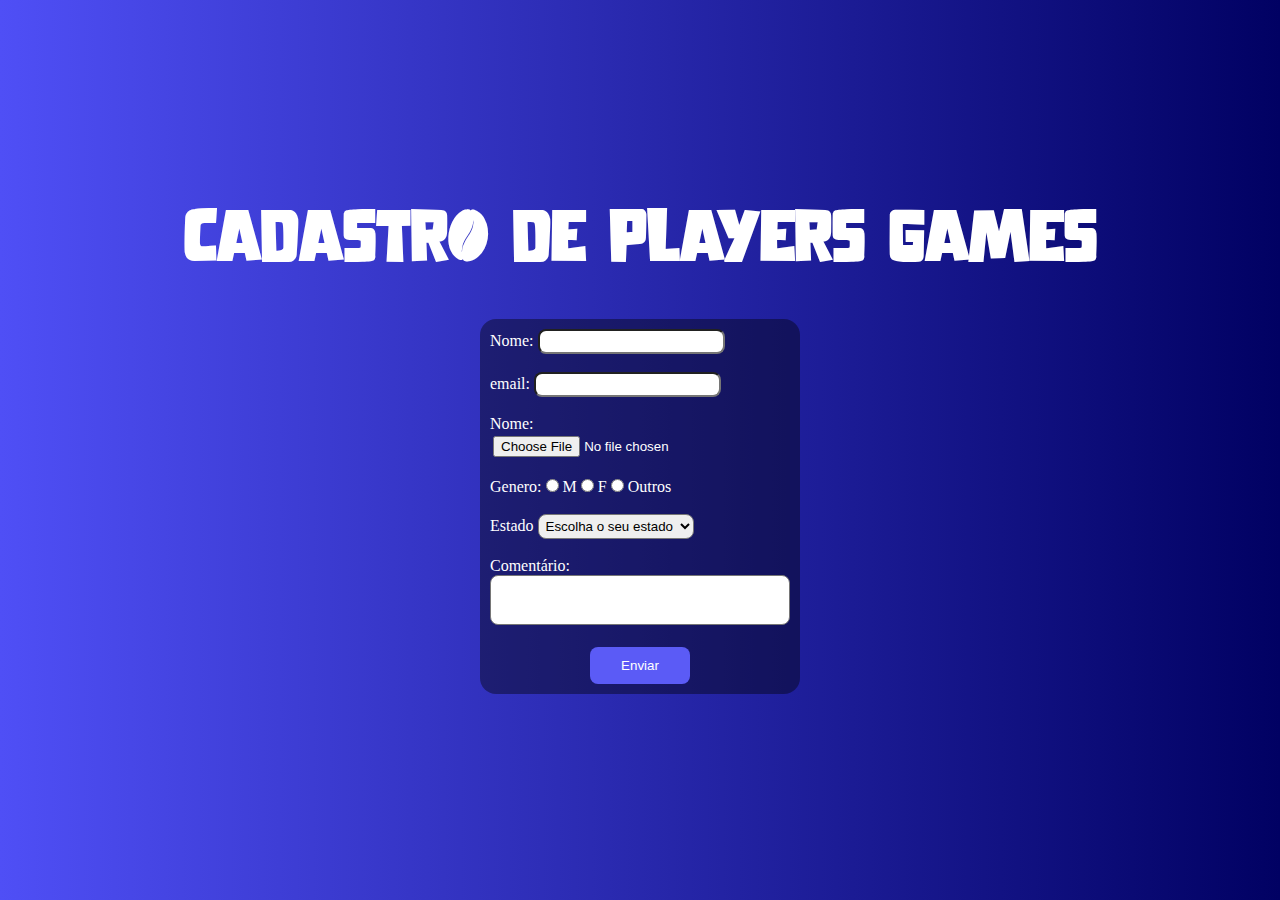
==== formulario.html @ eb838ad3 "inicio" ====
<!DOCTYPE html>
<html lang="pt-br">
<head>
    <meta charset="UTF-8">
    <meta http-equiv="X-UA-Compatible" content="IE=edge">
    <meta name="viewport" content="width=device-width, initial-scale=1.0">
    <link rel="stylesheet" href="style.css">
    <title>Formulário</title>
</head>
<body>
    <h1>Cadastro de Players Games </h1>
    <div class="box">
        <form action="https://formsubmit.co/weslei.pozar@hotmail.com" method="post" enctype="multipart/form-data"> 
        <label for="nome">Nome:</label>
        <input type="text" name="" id="nome" required>
        <br><br>
        <label for="email">email:</label>
        <input type="text" name="" id="email">
        <br><br>
        <label for="nome">Nome:</label>
        <input type="file" name="foto" id="foto" accept="jpg,jpeg,png">
        <br><br>
        <span>Genero:</span>
        <input type="radio" name="genero" id="m" value="m">
       <label for="m">M</label>
        <input type="radio" name="genero" id="f" value="f">
       <label for="m">F</label>
        <input type="radio" name="genero" id="outros" value="outros">
       <label for="outros">Outros</label>
            <br><br>
            <label for="estado">Estado</label>
            <select name="estado" id="estado" required>
                <option value="">Escolha o seu estado</option>
                <option value="ba">Bahia</option>
                <option value="ce">Ceará</option>
                <option value="rj">Rio de Janeiro</option>
                <option value="sp">São Paulo</option>
            </select>
            <br><br>
            <label for="comentario">Comentário:</label><br>
            <textarea name="comentario" id="comentario">
            </textarea><br><br>
            <input type="submit" value="Enviar" name="submit">
            <input type="hidden" name="_captcha" value="false">
            <input type="hidden" name="_next" value="http://127.0.0.1:5500/obrigado.html">
            <input type="hidden" name="_template" value="table">
        </form>
    </div>
</body>
</html>
---- style.css ----
*{
    margin: 0;
    padding: 0;
    box-sizing: border-box;
}
:root{
    --azulclaro: rgb(91, 91, 246);
    --azulescuro:rgb(1, 1, 95);
}
body{
    background: linear-gradient(90deg,rgb(79, 79, 246),rgb(1, 1, 99));
    display: flex;
    flex-direction: column;
    gap: 50px;
    justify-content: center;
    align-items: center;
    height: 100vh;
}
/* virtualizando fonte Dafont */
@font-face {
    font-family:amor;
    src: url("Love.ttf");
}
h1{
    font-family: amor;
    color: white;
    font-size: 60px;
}
.box{
   background: rgba(0, 0, 0, 0.4);
   width: 25%;
   padding: 0.625rem;
   border-radius: 1rem;
}
.box, label, span{
    color: white;
}
.box input[type="submit"]{
    background-color: var(--azulclaro);
    padding: 10px;
    width: 100px;
    border: none;
    border-radius: 8px;
    color: white;
    display: block;
    margin: 0 auto;
    border: 1px solid transparent;
    transition: 0.8s;
}
.box textarea{
    resize: none;
    width: 100%;
    height: 3.125rem;
}
.box input[type="submit"]:hover{
    background: var(--azulclaro);
    border: 1px solid white;
}
.box input[type="text"], .box input[type="email"],.box input[type="file"], textarea, select{
padding: 3px;
border-radius: 8px;
}
.box input[type="text"]:focus, .box input[type="email"]:focus,textarea:focus, select:focus{
background: lightsalmon;
}
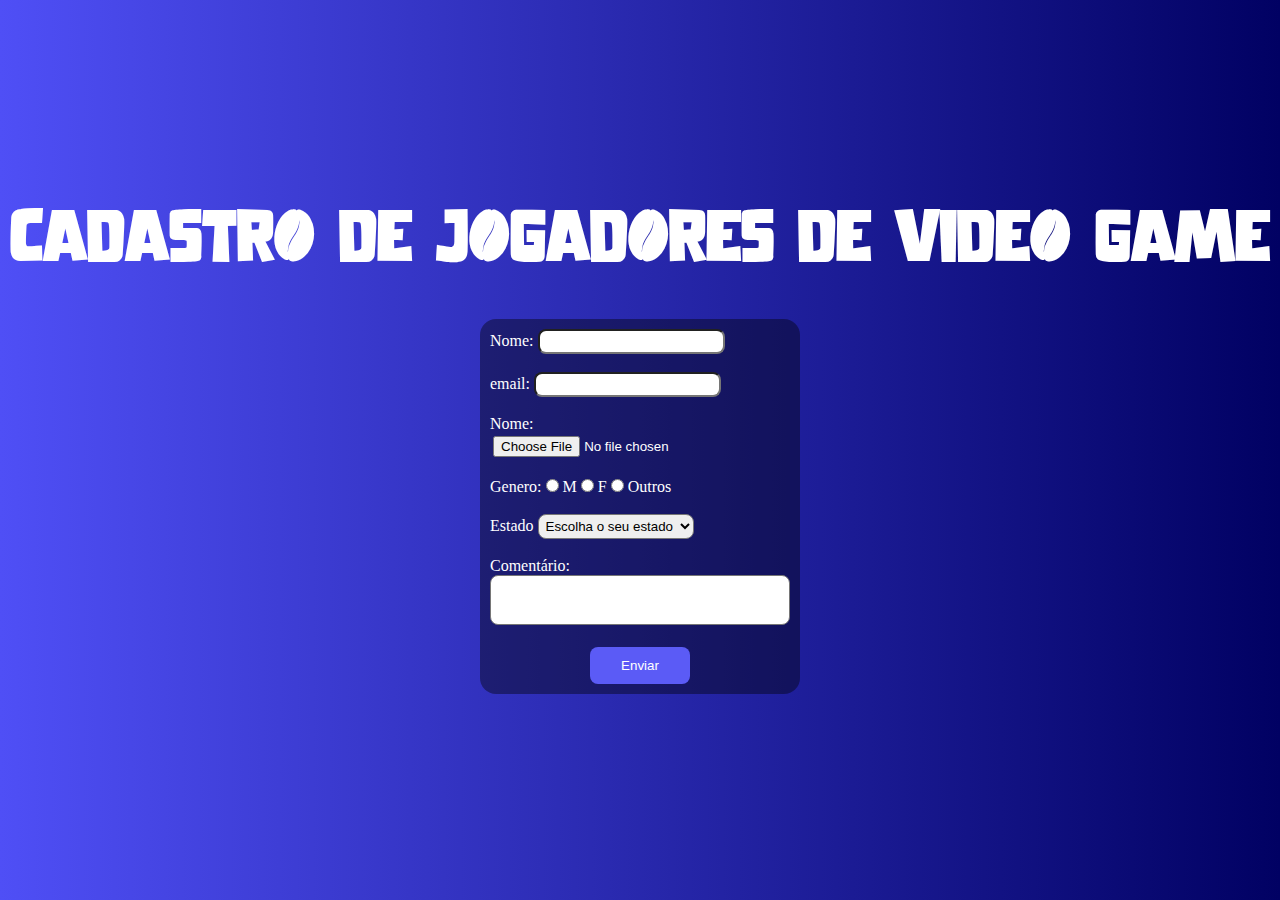
==== commit 44ec46b7: "Atualização do h1" ====
--- a/formulario.html
+++ b/formulario.html
@@ -8,7 +8,7 @@
     <title>Formulário</title>
 </head>
 <body>
-    <h1>Cadastro de Players Games </h1>
+    <h1>Cadastro de jogadores de video game</h1>
     <div class="box">
         <form action="https://formsubmit.co/weslei.pozar@hotmail.com" method="post" enctype="multipart/form-data"> 
         <label for="nome">Nome:</label>
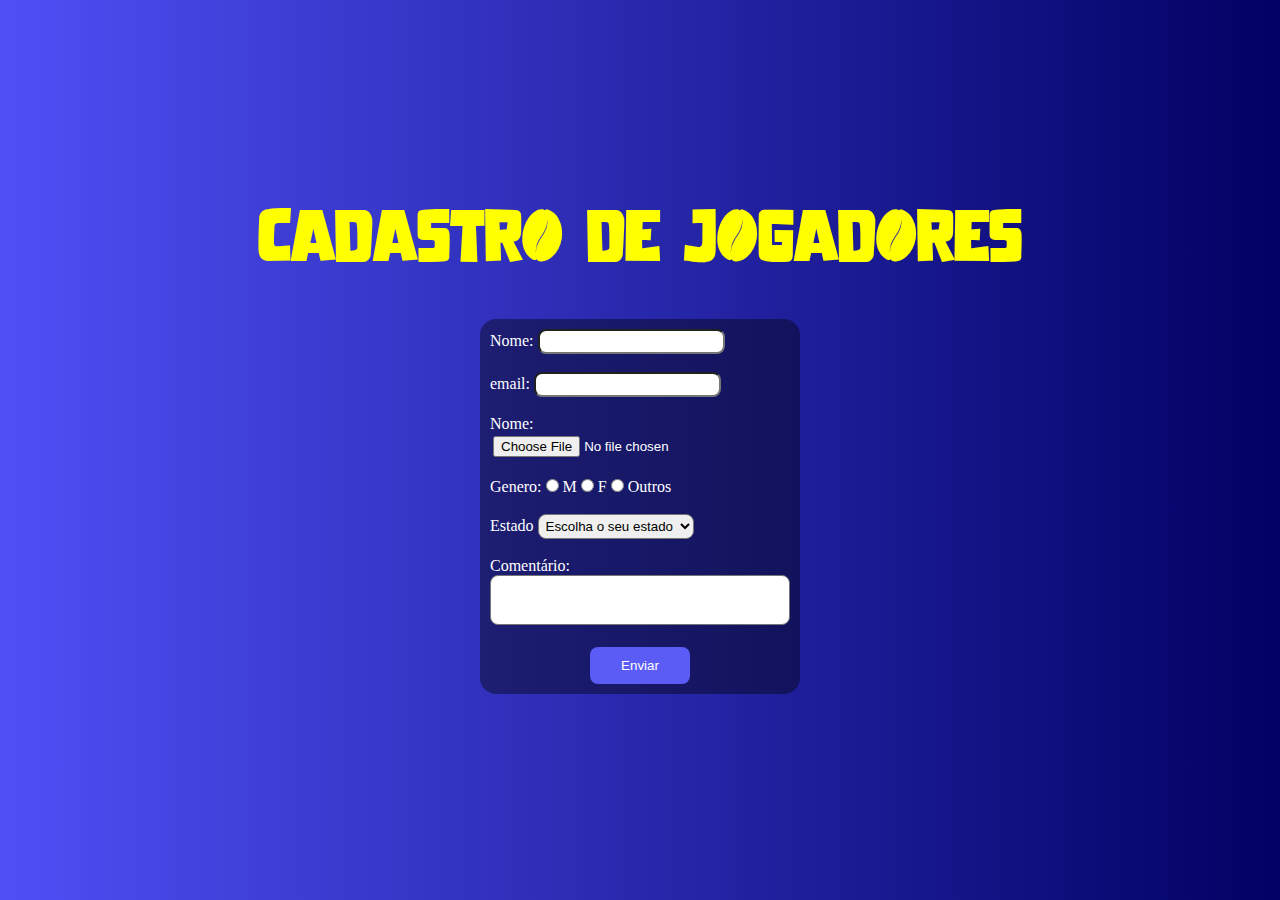
==== commit 7fca7f6f: "cor do h1 e titulo" ====
--- a/formulario.html
+++ b/formulario.html
@@ -8,7 +8,7 @@
     <title>Formulário</title>
 </head>
 <body>
-    <h1>Cadastro de jogadores de video game</h1>
+    <h1>Cadastro de jogadores</h1>
     <div class="box">
         <form action="https://formsubmit.co/weslei.pozar@hotmail.com" method="post" enctype="multipart/form-data"> 
         <label for="nome">Nome:</label>
--- a/style.css
+++ b/style.css
@@ -23,7 +23,7 @@
 }
 h1{
     font-family: amor;
-    color: white;
+    color: yellow;
     font-size: 60px;
 }
 .box{
